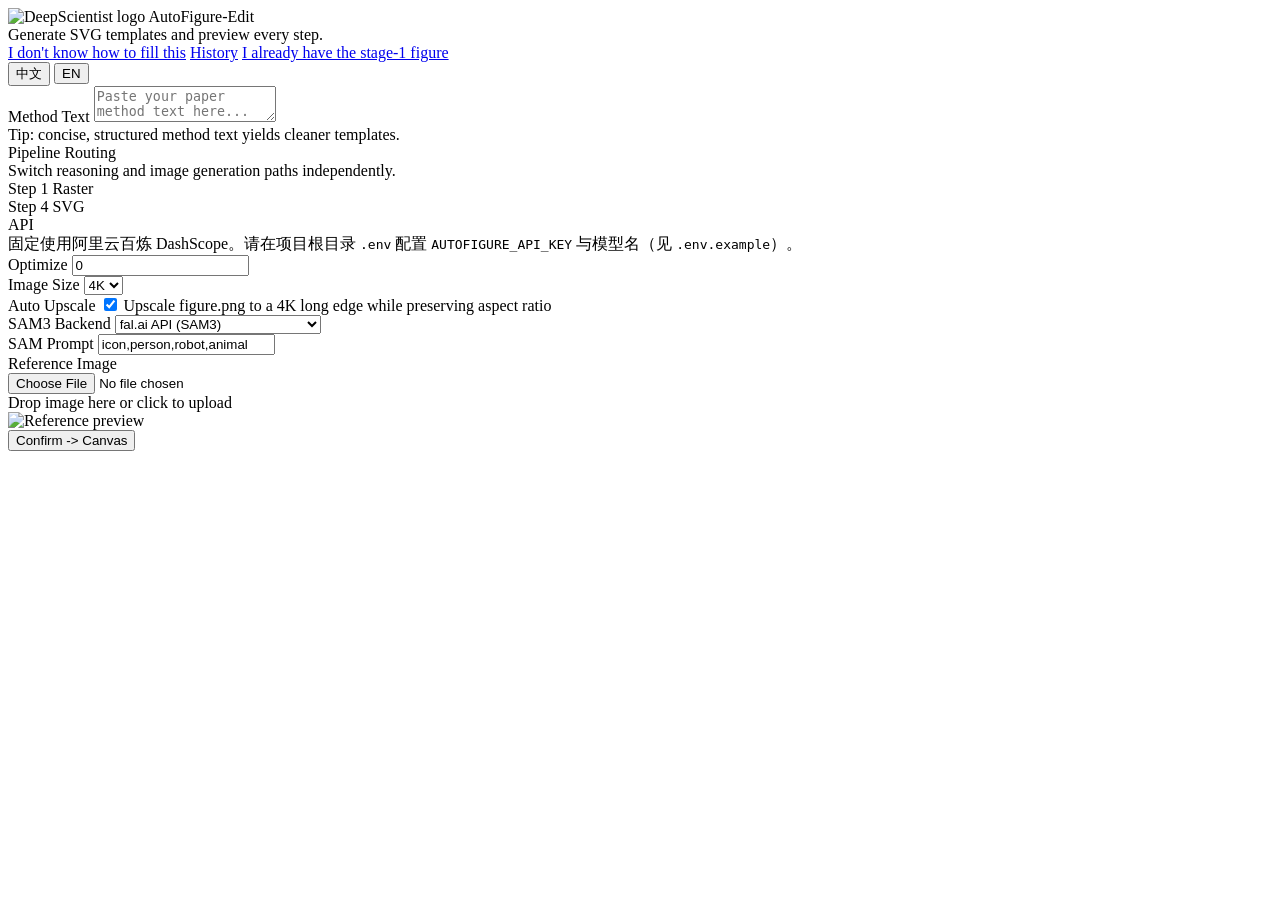
==== web/index.html @ faf66986 "init:首次初始化项目 init:首次初始化项目" ====
<!doctype html>
<html lang="en">
  <head>
    <meta charset="utf-8" />
    <meta name="viewport" content="width=device-width, initial-scale=1" />
    <title>AutoFigure-Edit</title>
    <link rel="icon" href="/favicon.svg" type="image/svg+xml" />
    <link rel="stylesheet" href="/styles.css" />
  </head>
  <body data-page="input">
    <div class="page">
      <header class="topbar">
        <div>
          <div class="brand">
            <img class="brand-logo" src="/favicon.svg" alt="DeepScientist logo" />
            <span id="brandTitle">AutoFigure-Edit</span>
          </div>
          <div class="subtitle" id="inputPageSubtitle">Generate SVG templates and preview every step.</div>
        </div>
        <div class="topbar-actions">
          <a class="ghost topbar-link" id="inputGuideBtn" href="/guide.html">I don't know how to fill this</a>
          <a class="ghost topbar-link history-action" id="inputHistoryBtn" href="/history.html">History</a>
          <a class="dark-action" id="importEntryBtn" href="/import.html">I already have the stage-1 figure</a>
          <div class="lang-switch" data-lang-switch>
            <button type="button" class="lang-chip" data-lang="zh">中文</button>
            <button type="button" class="lang-chip" data-lang="en">EN</button>
          </div>
        </div>
      </header>

      <main class="input-layout">
        <section class="card">
          <label class="field-label" id="methodTextLabel" for="methodText">Method Text</label>
          <textarea
            id="methodText"
            class="textarea"
            placeholder="Paste your paper method text here..."
          ></textarea>
          <div class="hint" id="methodHint">Tip: concise, structured method text yields cleaner templates.</div>
        </section>

        <section class="card">
          <div class="field-group">
            <div class="field-header">
              <label class="field-label" id="pipelineRoutingLabel">Pipeline Routing</label>
              <div class="field-caption" id="pipelineRoutingCaption">Switch reasoning and image generation paths independently.</div>
            </div>
            <div class="route-summary">
              <div class="route-row">
                <span class="route-label" id="routeStep1Label">Step 1 Raster</span>
                <strong id="imageRouteSummary" class="route-value"></strong>
              </div>
              <div class="route-row">
                <span class="route-label" id="routeStep4Label">Step 4 SVG</span>
                <strong id="svgRouteSummary" class="route-value"></strong>
              </div>
              <div id="routeSummaryNote" class="route-note"></div>
            </div>
          </div>

          <div class="field-group">
            <div class="field-header">
              <label class="field-label" id="providerLabel">API</label>
              <div class="field-caption" id="providerCaption">
                固定使用阿里云百炼 DashScope。请在项目根目录 <code>.env</code> 配置
                <code>AUTOFIGURE_API_KEY</code> 与模型名（见 <code>.env.example</code>）。
              </div>
            </div>
          </div>

          <div class="field-group">
            <label class="field-label" id="optimizeLabel" for="optimizeIterations">Optimize</label>
            <input id="optimizeIterations" class="input" type="number" min="0" value="0" />
          </div>

          <div class="field-group" id="imageSizeGroup">
            <label class="field-label" id="imageSizeLabel" for="imageSize">Image Size</label>
            <select id="imageSize" class="input">
              <option value="1K">1K</option>
              <option value="2K">2K</option>
              <option value="4K" selected>4K</option>
            </select>
          </div>

          <div class="field-group">
            <label class="field-label" id="upscaleLabel" for="upscaleEnabled">Auto Upscale</label>
            <label id="upscaleText">
              <input id="upscaleEnabled" type="checkbox" checked />
              Upscale figure.png to a 4K long edge while preserving aspect ratio
            </label>
          </div>

          <div class="field-group">
            <label class="field-label" id="samBackendLabel" for="samBackend">SAM3 Backend</label>
            <select id="samBackend" class="input">
              <option value="fal" selected>fal.ai API (SAM3)</option>
              <option value="roboflow">Roboflow API</option>
              <option value="dashscope">DashScope VL (qwen3-vl-plus)</option>
              <option value="local">Local (SAM3)</option>
            </select>
          </div>

          <div class="field-group">
            <label class="field-label" id="samPromptLabel" for="samPrompt">SAM Prompt</label>
            <input
              id="samPrompt"
              type="text"
              class="input"
              value="icon,person,robot,animal"
              placeholder="icon,person,robot,animal"
            />
          </div>

          <div class="field-group" id="samApiKeyGroup" hidden>
            <label class="field-label" id="samApiKeyLabel" for="samApiKey">SAM3 API Key</label>
            <input
              id="samApiKey"
              type="password"
              class="input"
              placeholder="FAL/Roboflow API key"
            />
          </div>

          <div class="field-group">
            <label class="field-label" id="referenceImageLabel" for="referenceFile">Reference Image</label>
            <div class="upload-zone" id="uploadZone">
              <input id="referenceFile" class="file-input" type="file" accept="image/*" />
              <div class="upload-text" id="referenceUploadText">Drop image here or click to upload</div>
            </div>
            <div class="upload-meta">
              <img id="referencePreview" class="upload-preview" alt="Reference preview" />
              <div id="referenceStatus" class="hint"></div>
            </div>
          </div>
        </section>

        <section class="actions">
          <button id="confirmBtn" class="primary">Confirm -> Canvas</button>
          <div id="errorMsg" class="error"></div>
        </section>
      </main>
    </div>

    <script src="/app.js"></script>
  </body>
</html>
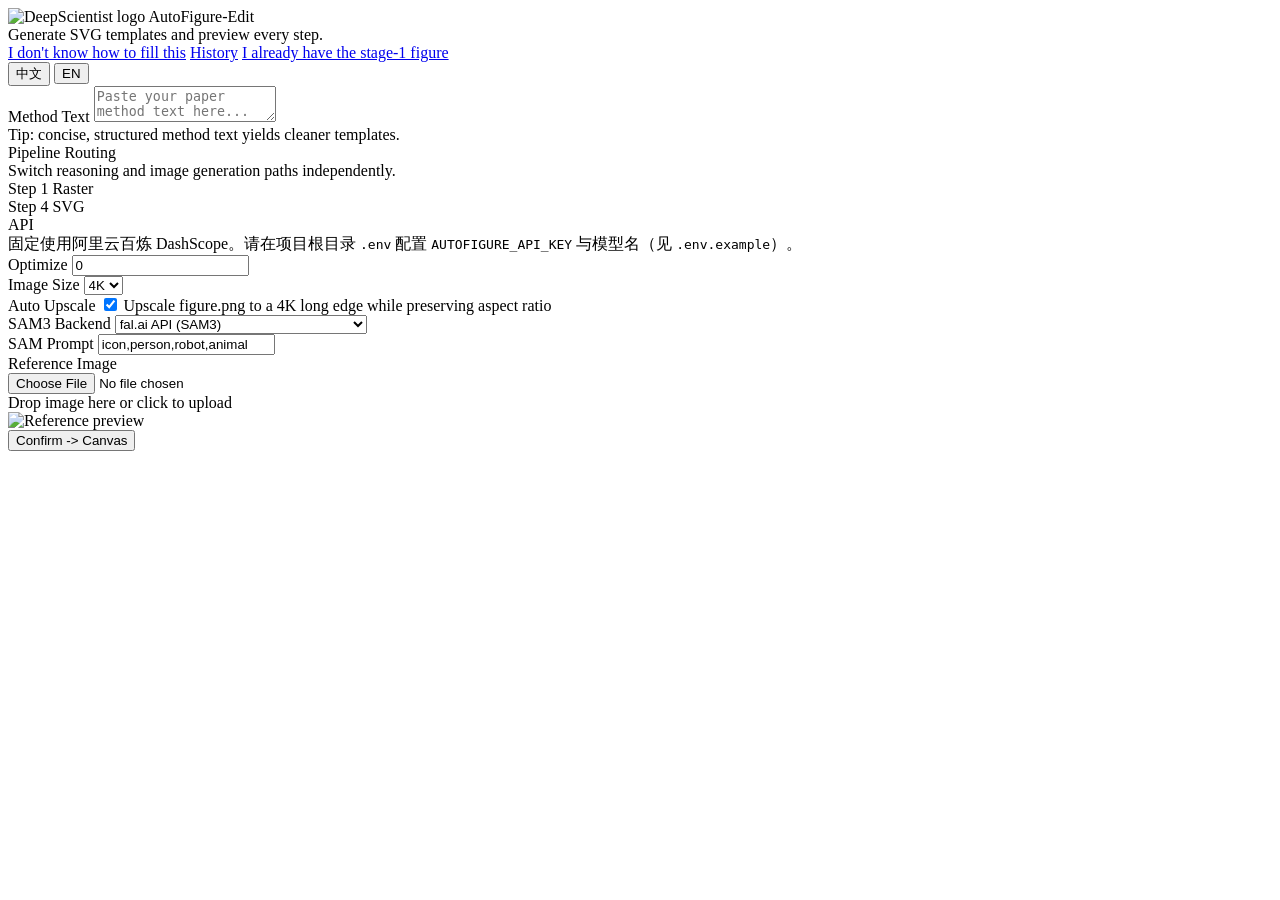
==== commit a49f5804: "feat:优化环境变量命名规范 feat:优化环境变量命名规范" ====
--- a/web/index.html
+++ b/web/index.html
@@ -95,7 +95,7 @@
             <select id="samBackend" class="input">
               <option value="fal" selected>fal.ai API (SAM3)</option>
               <option value="roboflow">Roboflow API</option>
-              <option value="dashscope">DashScope VL (qwen3-vl-plus)</option>
+              <option value="vllm">VLM 定位 (AUTOFIGURE_SAM_VL_*)</option>
               <option value="local">Local (SAM3)</option>
             </select>
           </div>
